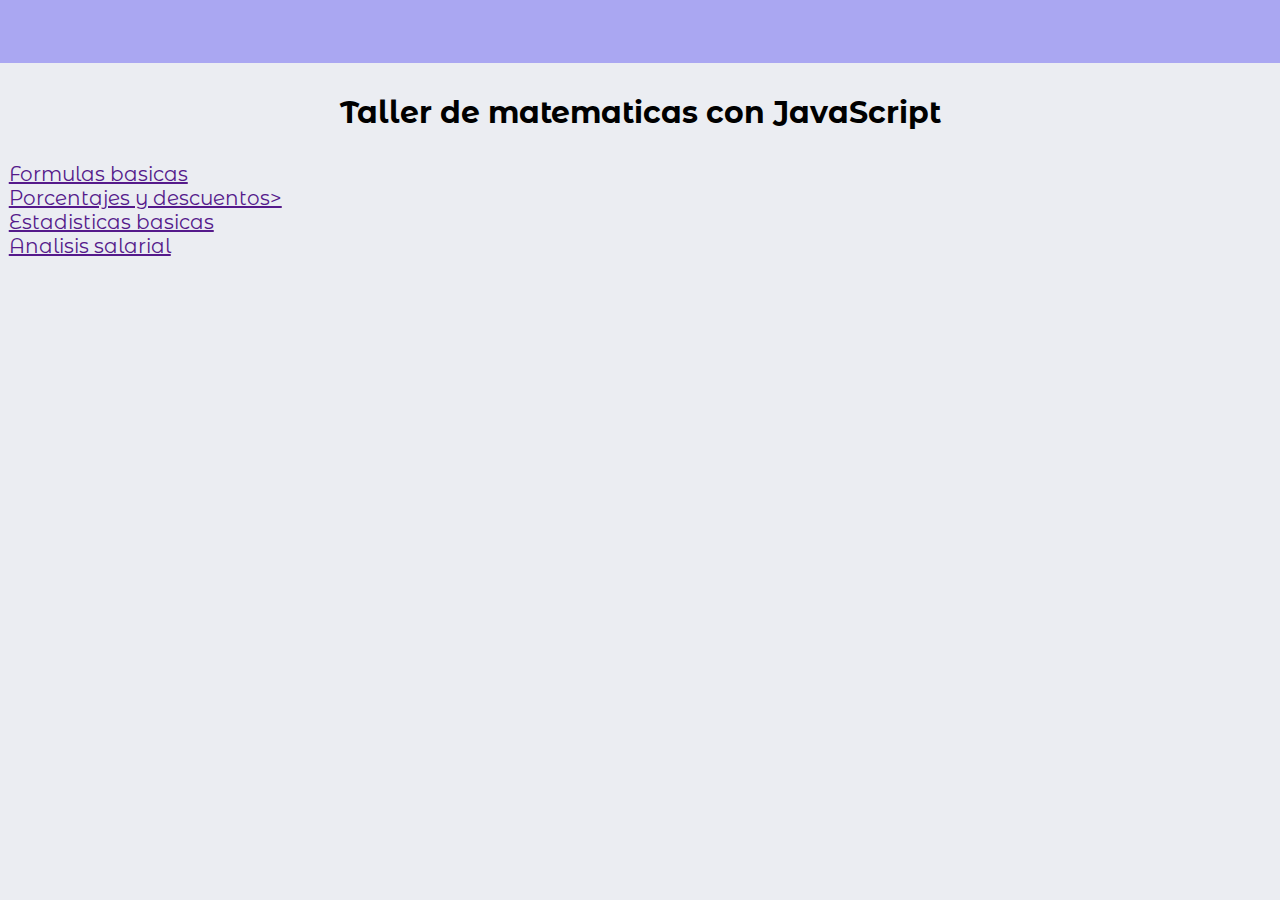
==== index.html @ afe051eb "feat:add layout math" ====
<!DOCTYPE html>
<html lang="en">
<head>
	<meta charset="UTF-8">
	<meta http-equiv="X-UA-Compatible" content="IE=edge">
	<meta name="viewport" content="width=device-width, initial-scale=1.0">
	<title>Calulatior</title>
	<link rel="stylesheet" href="./styles/index.css">
	<link rel="preconnect" href="https://fonts.googleapis.com">
    <link rel="preconnect" href="https://fonts.gstatic.com" crossorigin>
    <link href="https://fonts.googleapis.com/css2?family=Montserrat+Alternates:ital,wght@0,400;0,500;0,600;0,700;0,800;1,400&display=swap" rel="stylesheet">
</head>
<body>
	<header></header>
	<main>
		<h1>Taller de matematicas con JavaScript</h1>
		<ul>
			<li><a href="">Formulas basicas</a></li>
			<li><a href="">Porcentajes y descuentos</a</li>>
			<li><a href="">Estadisticas basicas</a></li>
			<li><a href="">Analisis salarial</a></li>
		</ul>
	</main>
	<footer>

	</footer>
	<script src="./main.js"></script>
</body>
</html>
---- styles/index.css ----
:root{
    --neutral-color-light: #EBEDF2;
    --neutral-color-dark: #0D0D0D; 
    --secondary-color:#AAA7F2;
    --tertiary-color: #6F6BF2;
    --accent-color: #5F6BF2;
}
*{
    margin: 0;
    padding: 0;
    box-sizing: border-box;
}
html{
    font-size: 62.5%;
}
body{
    font-family: 'Montserrat Alternates', sans-serif;
    background-color: var(--neutral-color-light);
}
header{
    height: 6.25rem;
    width: 100%;
    background-color: var(--secondary-color);
}
h1{
    margin: 3.125rem;
    text-align: center;
    font-size: 3rem;
}
a{
    margin: .875rem;
    font-size: 2rem;
}
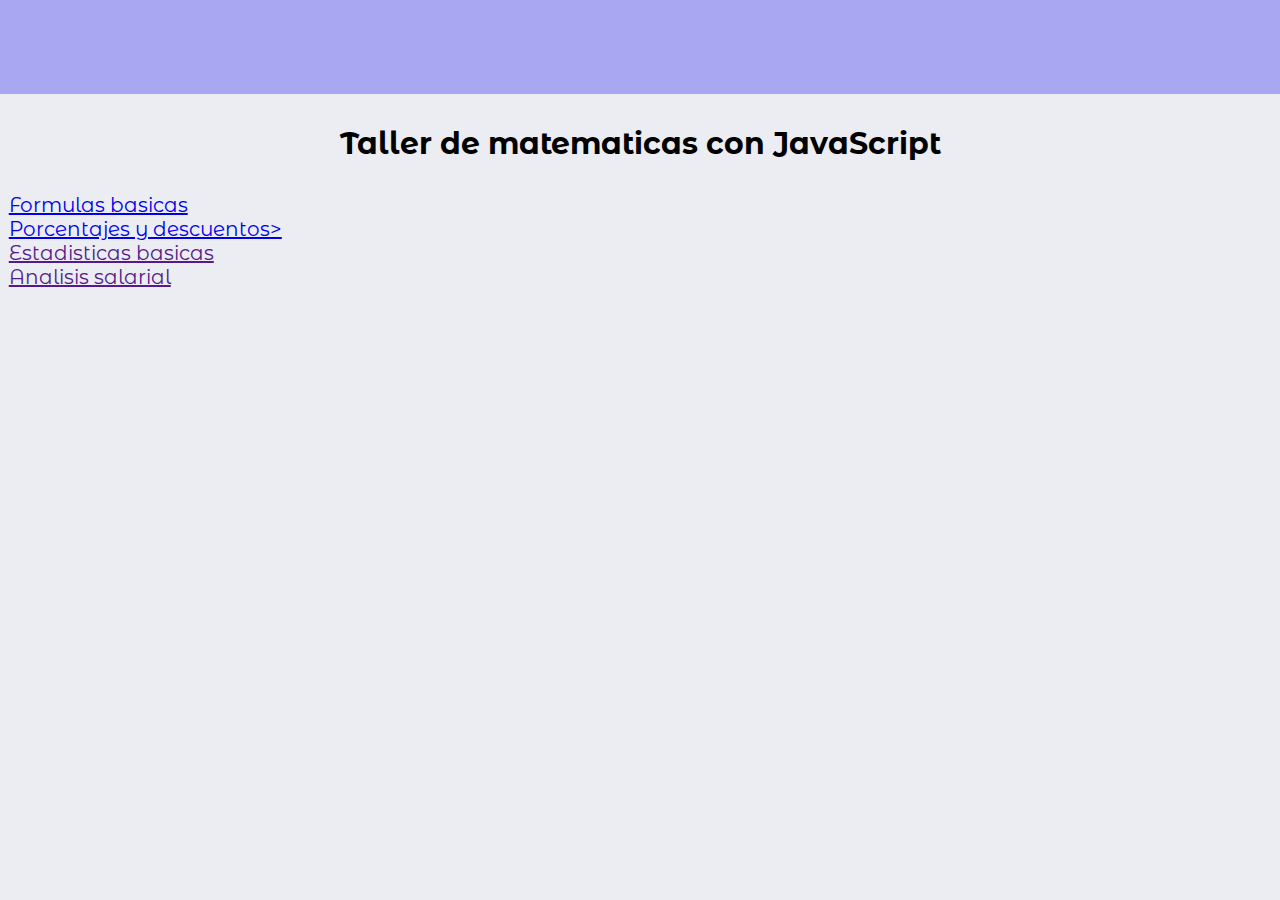
==== commit f949399d: "add: layout porcentajesDescuentos using discount coupons" ====
--- a/index.html
+++ b/index.html
@@ -7,16 +7,16 @@
 	<title>Calulatior</title>
 	<link rel="stylesheet" href="./styles/index.css">
 	<link rel="preconnect" href="https://fonts.googleapis.com">
-    <link rel="preconnect" href="https://fonts.gstatic.com" crossorigin>
-    <link href="https://fonts.googleapis.com/css2?family=Montserrat+Alternates:ital,wght@0,400;0,500;0,600;0,700;0,800;1,400&display=swap" rel="stylesheet">
+  <link rel="preconnect" href="https://fonts.gstatic.com" crossorigin>
+  <link href="https://fonts.googleapis.com/css2?family=Montserrat+Alternates:ital,wght@0,400;0,500;0,600;0,700;0,800;1,400&display=swap" rel="stylesheet">
 </head>
 <body>
 	<header></header>
 	<main>
 		<h1>Taller de matematicas con JavaScript</h1>
 		<ul>
-			<li><a href="">Formulas basicas</a></li>
-			<li><a href="">Porcentajes y descuentos</a</li>>
+			<li><a href="./math.html">Formulas basicas</a></li>
+			<li><a href="./porcentajesDescuentos.html">Porcentajes y descuentos</a</li>>
 			<li><a href="">Estadisticas basicas</a></li>
 			<li><a href="">Analisis salarial</a></li>
 		</ul>
--- a/styles/index.css
+++ b/styles/index.css
@@ -13,14 +13,15 @@
 html{
     font-size: 62.5%;
 }
+header{
+    height: 9.375rem;
+    width: 100%;
+    background-color: var(--secondary-color);
+}
 body{
+    height: 100vh;
     font-family: 'Montserrat Alternates', sans-serif;
     background-color: var(--neutral-color-light);
-}
-header{
-    height: 6.25rem;
-    width: 100%;
-    background-color: var(--secondary-color);
 }
 h1{
     margin: 3.125rem;
